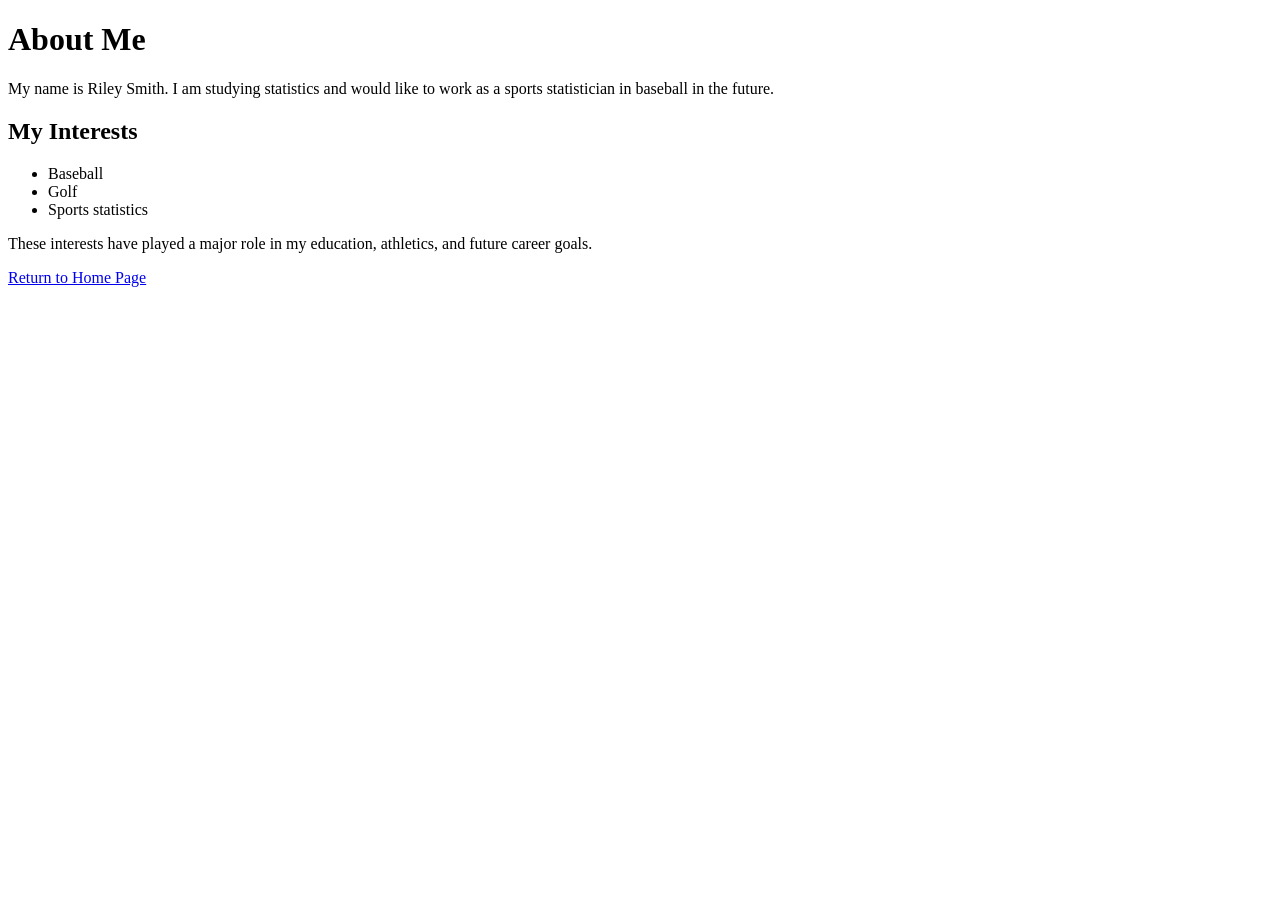
==== about.html @ 298ff0ba "Create about.html" ====
<!DOCTYPE html>
<html lang="en">

<head>
    <meta charset="UTF-8">
    <title>About Me</title>
</head>

<body>

    <h1>About Me</h1>

    <p>
        My name is Riley Smith. I am studying statistics and would like
        to work as a sports statistician in baseball in the future.
    </p>

    <h2>My Interests</h2>

    <ul>
        <li>Baseball</li>
        <li>Golf</li>
        <li>Sports statistics</li>
    </ul>

    <p>
        These interests have played a major role in my education,
        athletics, and future career goals.
    </p>

    <p>
        <a href="index.html">Return to Home Page</a>
    </p>

</body>

</html>
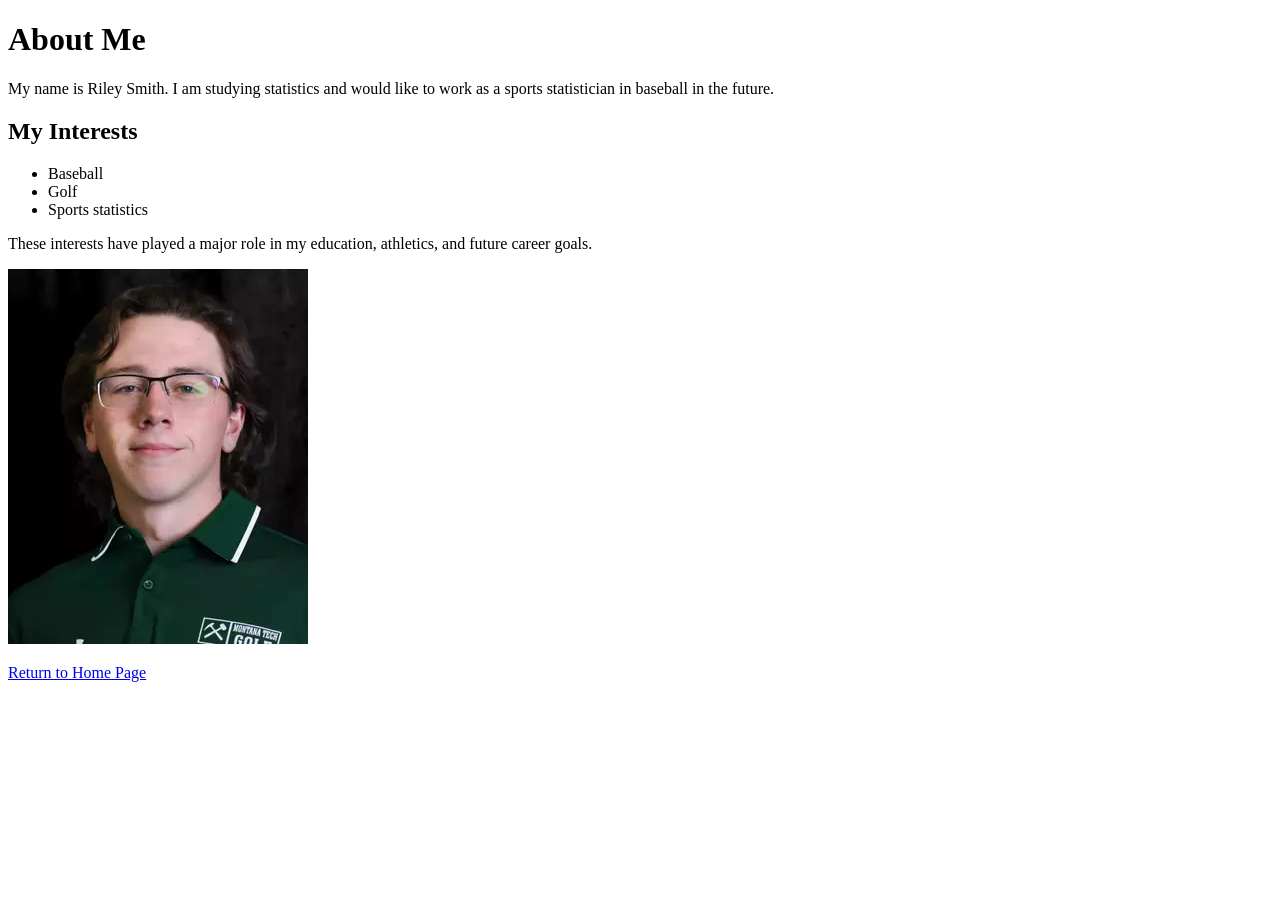
==== commit 3fb2244e: "Add image to about.html" ====
--- a/about.html
+++ b/about.html
@@ -28,6 +28,8 @@
         athletics, and future career goals.
     </p>
 
+    <img src="MyGolf.jpeg">
+
     <p>
         <a href="index.html">Return to Home Page</a>
     </p>
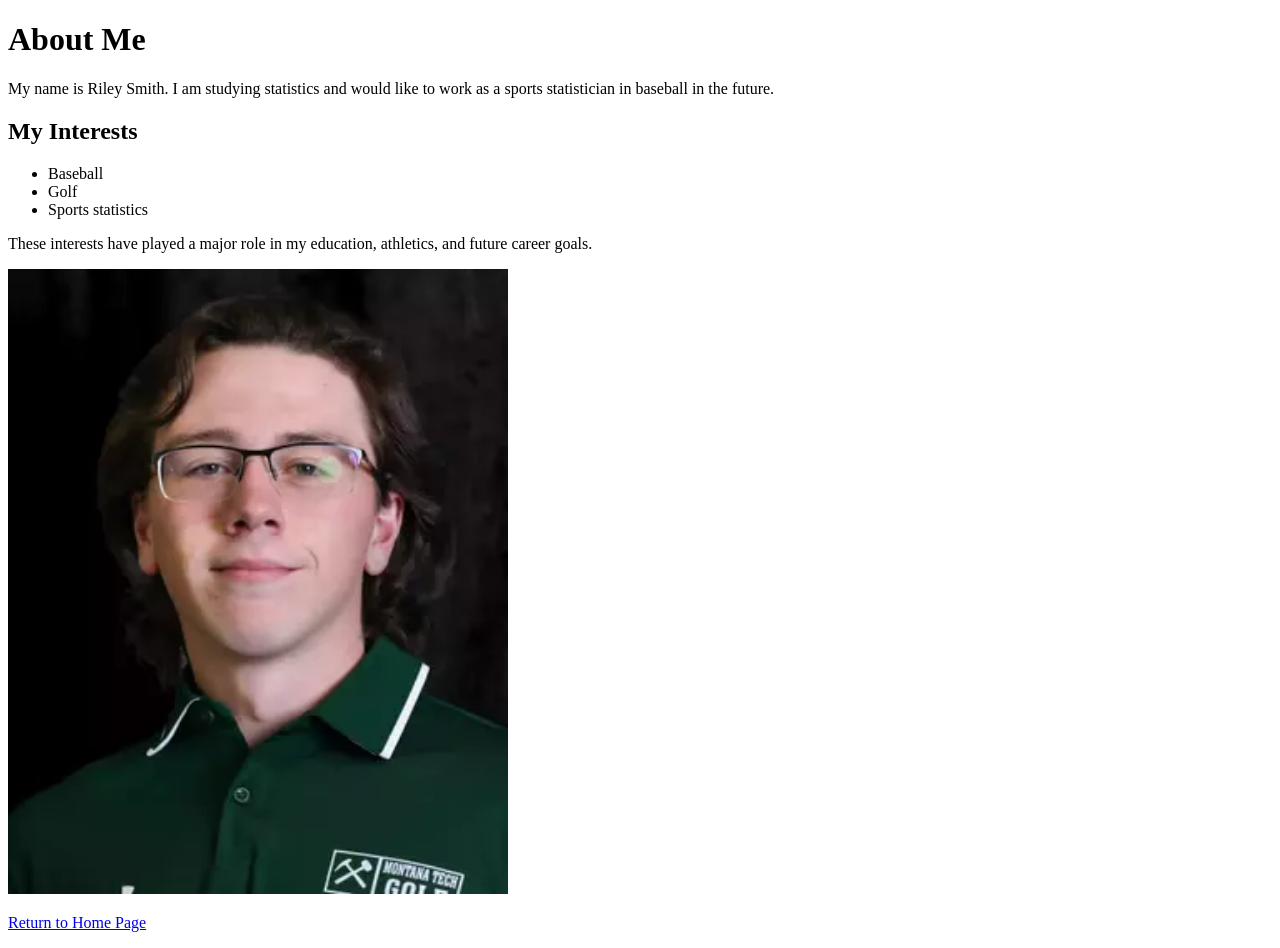
==== commit 1757d77b: "Add alt text and width to image in about.html" ====
--- a/about.html
+++ b/about.html
@@ -28,7 +28,7 @@
         athletics, and future career goals.
     </p>
 
-    <img src="MyGolf.jpeg">
+    <img src="MyGolf.jpeg" alt="Picture of me at Montana Tech" width="500">
 
     <p>
         <a href="index.html">Return to Home Page</a>
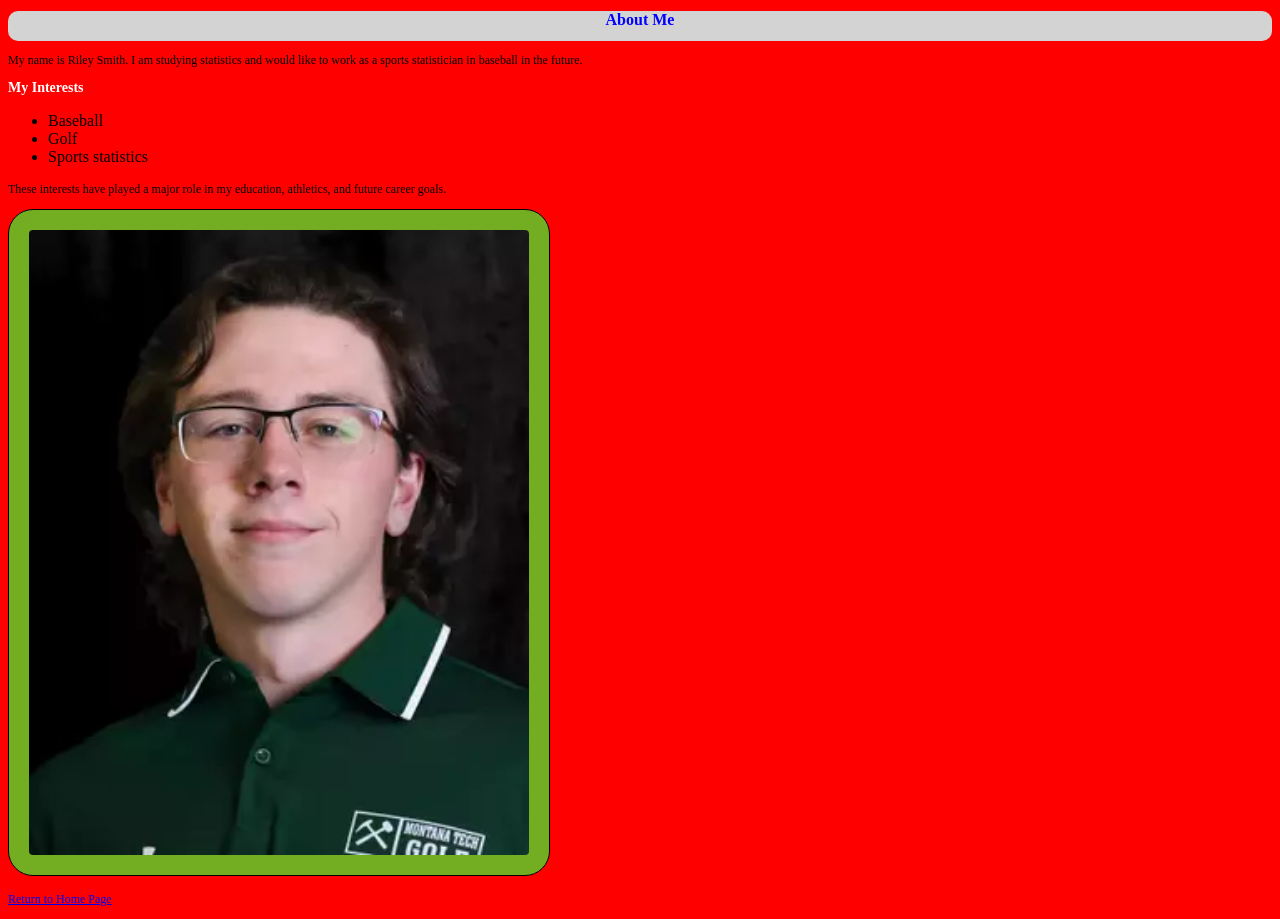
==== commit 152e692e: "Add stylesheet link to about.html" ====
--- a/about.html
+++ b/about.html
@@ -4,6 +4,7 @@
 <head>
     <meta charset="UTF-8">
     <title>About Me</title>
+    <link rel="stylesheet" href="styles.css">
 </head>
 
 <body>
--- a/styles.css
+++ b/styles.css
@@ -0,0 +1,32 @@
+body {
+	background-color: red;
+}
+
+h1 {
+	font-family: verdana;
+	font-size:  16px;
+	color: blue;
+	text-align: center;
+	border:  1px black;
+	background-color:  #D3D3D3;
+	height:  30px;
+	border-radius:  10px;
+}
+
+h2 {
+	font-size:  14px;
+	color: white;
+	text-align: left;
+}
+
+p {
+	font-family: verdana;
+	font-size: 12px;
+}
+
+img {
+	border:  1px solid black;
+	border-radius: 25px;
+	background: #73AD21;
+	padding: 20px;
+}
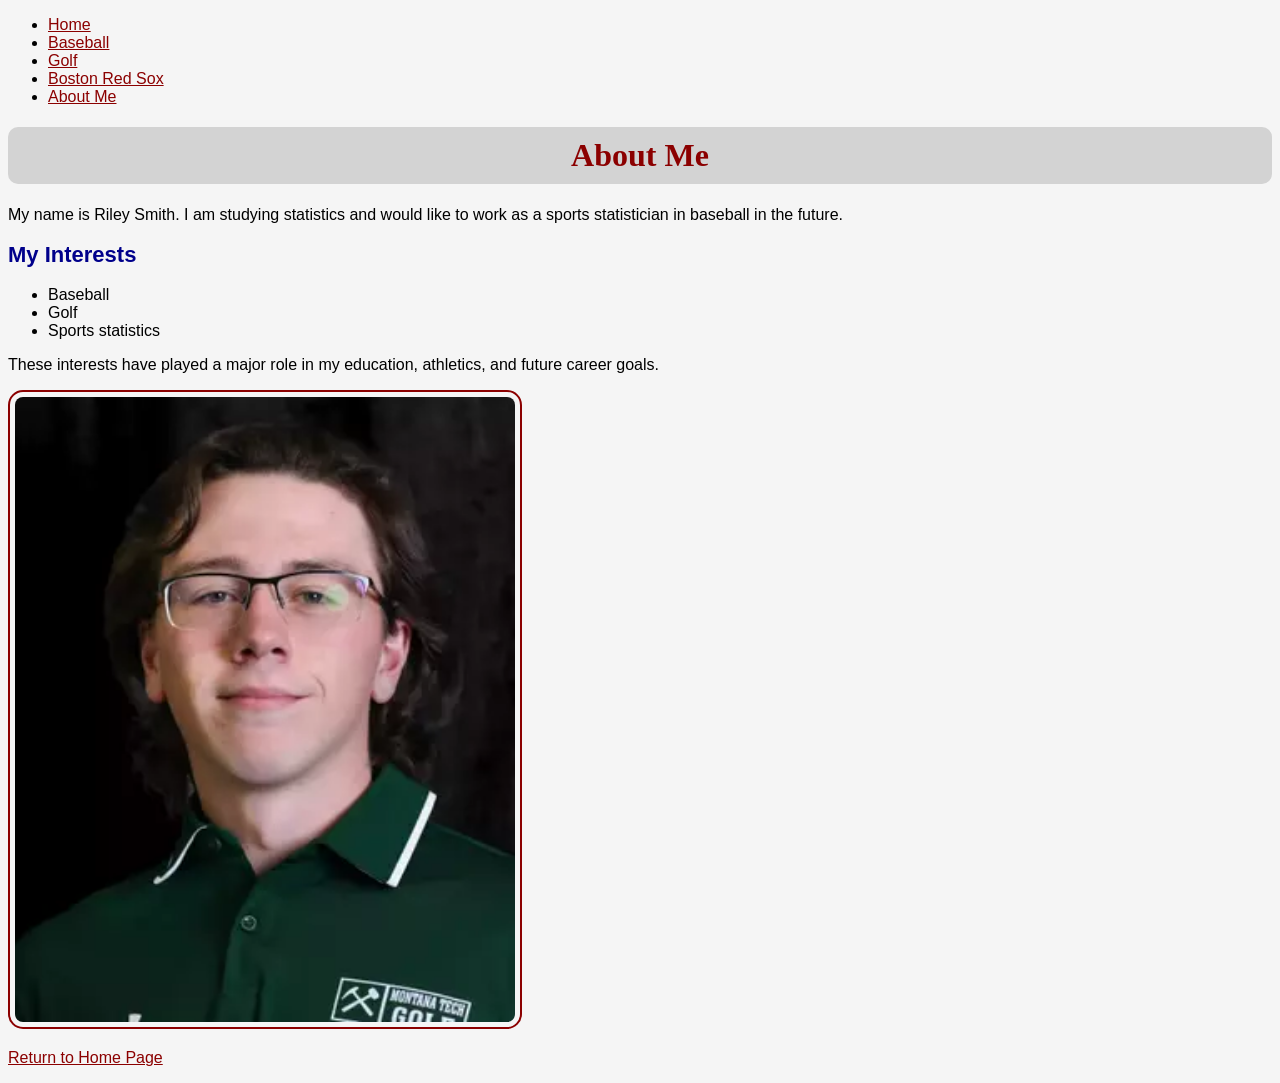
==== commit c51aaa91: "Update about.html" ====
--- a/about.html
+++ b/about.html
@@ -1,4 +1,15 @@
 <!DOCTYPE html>
+
+<div class="navbar">
+    <ul>
+        <li><a href="index.html">Home</a></li>
+        <li><a href="Baseball.html">Baseball</a></li>
+        <li><a href="golf.html">Golf</a></li>
+        <li><a href="redsox.html">Boston Red Sox</a></li>
+        <li><a href="about.html">About Me</a></li>
+    </ul>
+</div>
+
 <html lang="en">
 
 <head>
--- a/styles.css
+++ b/styles.css
@@ -1,32 +1,37 @@
 body {
-	background-color: red;
+    background-color: whitesmoke;
+    font-family: Arial, sans-serif;
 }
 
 h1 {
-	font-family: verdana;
-	font-size:  16px;
-	color: blue;
-	text-align: center;
-	border:  1px black;
-	background-color:  #D3D3D3;
-	height:  30px;
-	border-radius:  10px;
+    font-family: Georgia, serif;
+    font-size: 32px;
+    color: darkred;
+    text-align: center;
+    background-color: lightgray;
+    padding: 10px;
+    border-radius: 10px;
 }
 
 h2 {
-	font-size:  14px;
-	color: white;
-	text-align: left;
+    font-size: 22px;
+    color: darkblue;
 }
 
 p {
-	font-family: verdana;
-	font-size: 12px;
+    font-size: 16px;
+}
+
+li {
+    font-size: 16px;
+}
+
+a {
+    color: darkred;
 }
 
 img {
-	border:  1px solid black;
-	border-radius: 25px;
-	background: #73AD21;
-	padding: 20px;
+    border: 2px solid darkred;
+    border-radius: 15px;
+    padding: 5px;
 }
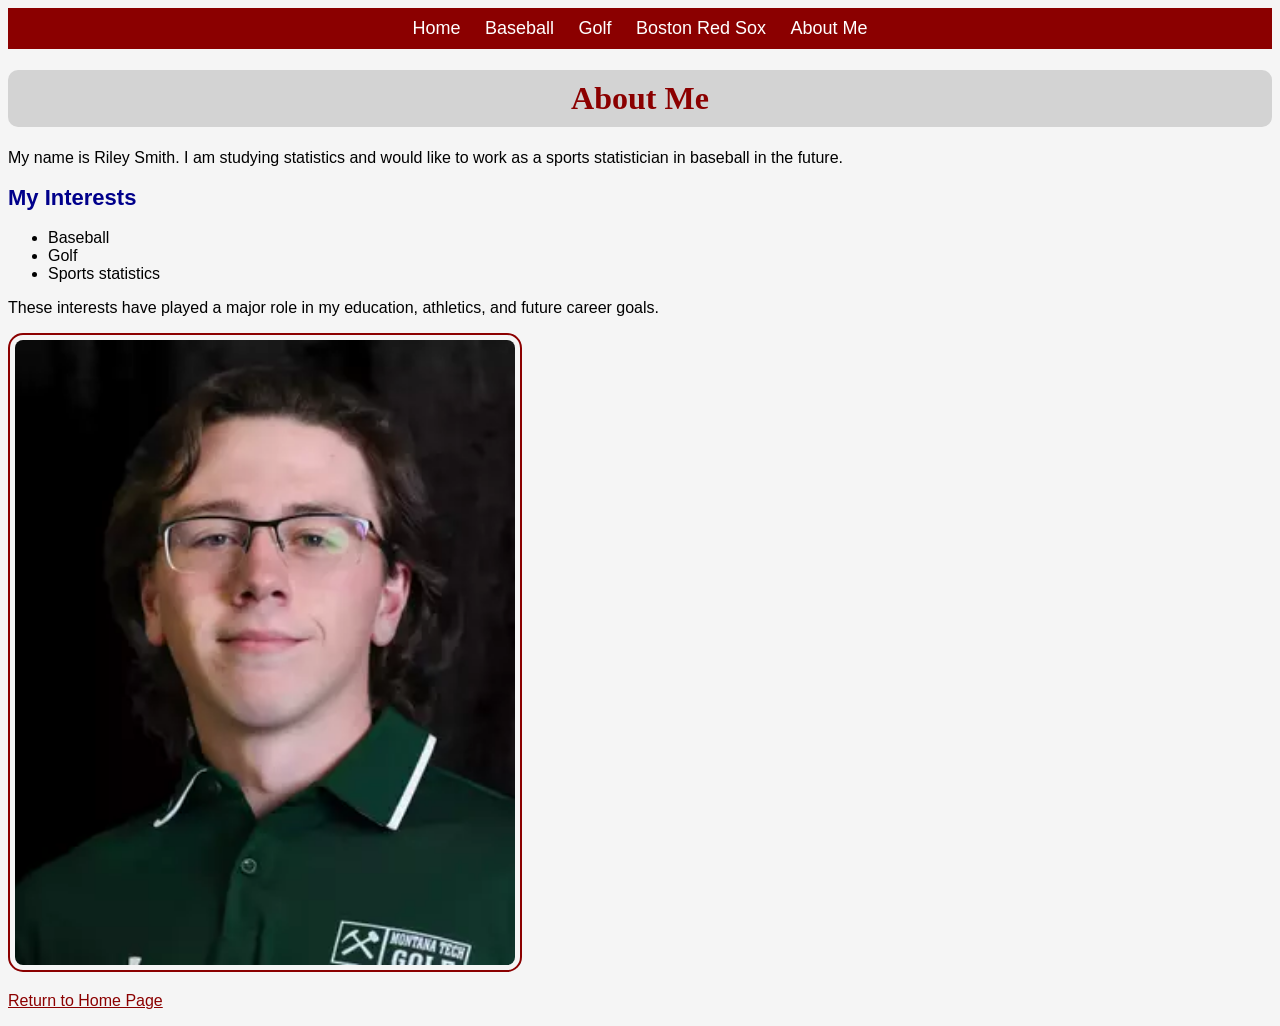
==== commit d8b6f246: "Restore navbar in about.html Reintroduced the navbar section in the about.html file." ====
--- a/about.html
+++ b/about.html
@@ -1,15 +1,4 @@
 <!DOCTYPE html>
-
-<div class="navbar">
-    <ul>
-        <li><a href="index.html">Home</a></li>
-        <li><a href="Baseball.html">Baseball</a></li>
-        <li><a href="golf.html">Golf</a></li>
-        <li><a href="redsox.html">Boston Red Sox</a></li>
-        <li><a href="about.html">About Me</a></li>
-    </ul>
-</div>
-
 <html lang="en">
 
 <head>
@@ -19,7 +8,16 @@
 </head>
 
 <body>
-
+    <div class="navbar">
+    <ul>
+        <li><a href="index.html">Home</a></li>
+        <li><a href="Baseball.html">Baseball</a></li>
+        <li><a href="golf.html">Golf</a></li>
+        <li><a href="redsox.html">Boston Red Sox</a></li>
+        <li><a href="about.html">About Me</a></li>
+    </ul>
+    </div>
+    
     <h1>About Me</h1>
 
     <p>
--- a/styles.css
+++ b/styles.css
@@ -35,3 +35,30 @@
     border-radius: 15px;
     padding: 5px;
 }
+
+.navbar {
+    background-color: darkred;
+    padding: 10px;
+    text-align: center;
+}
+
+.navbar ul {
+    list-style-type: none;
+    margin: 0;
+    padding: 0;
+}
+
+.navbar li {
+    display: inline-block;
+    margin: 0 10px;
+}
+
+.navbar a {
+    color: white;
+    text-decoration: none;
+    font-size: 18px;
+}
+
+.navbar a:hover {
+    text-decoration: underline;
+}
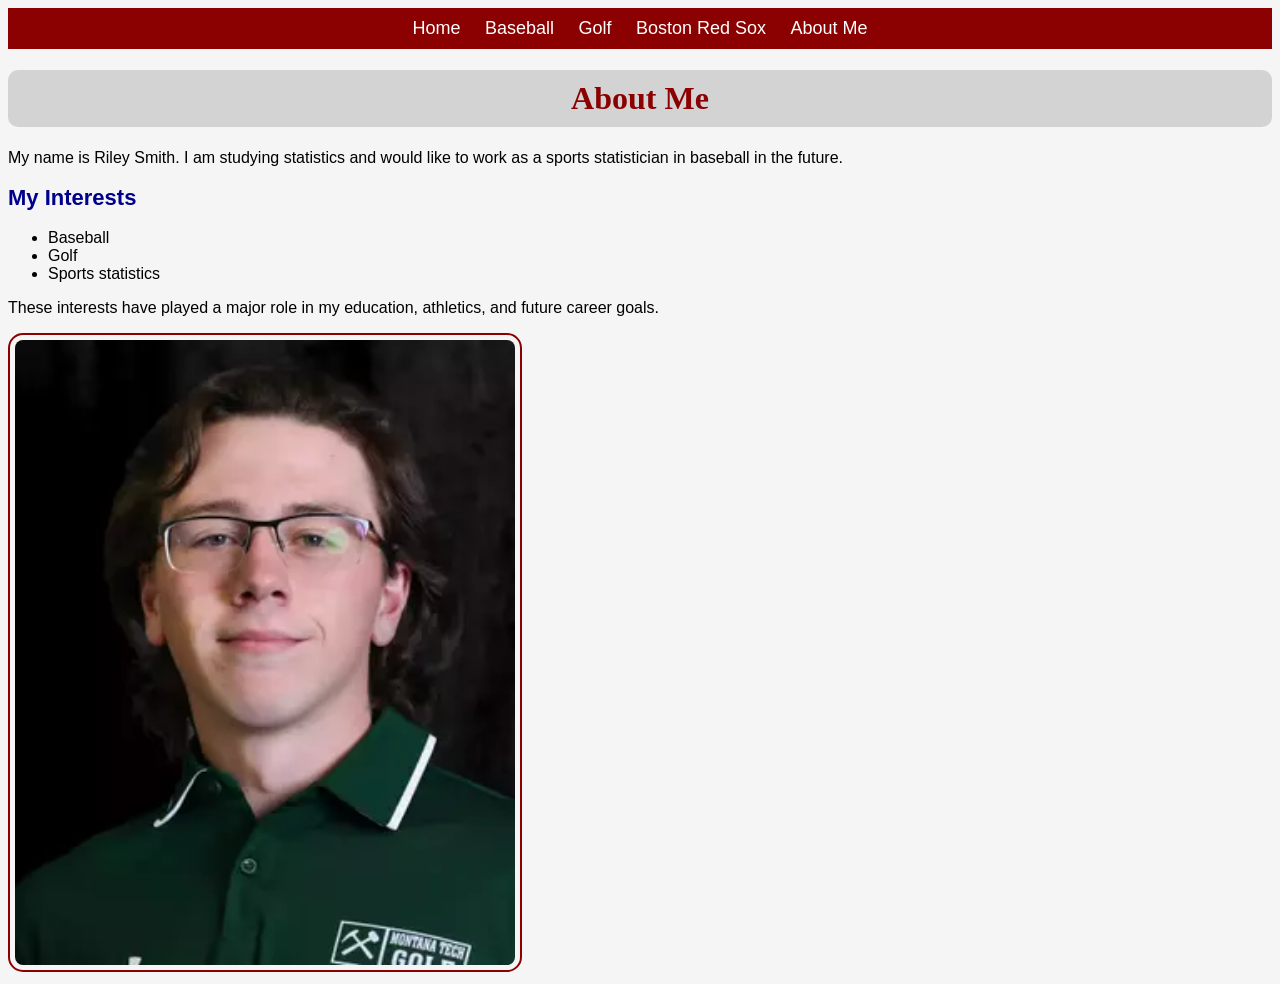
==== commit 71e44445: "Update about.html" ====
--- a/about.html
+++ b/about.html
@@ -40,10 +40,6 @@
 
     <img src="MyGolf.jpeg" alt="Picture of me at Montana Tech" width="500">
 
-    <p>
-        <a href="index.html">Return to Home Page</a>
-    </p>
-
 </body>
 
 </html>
